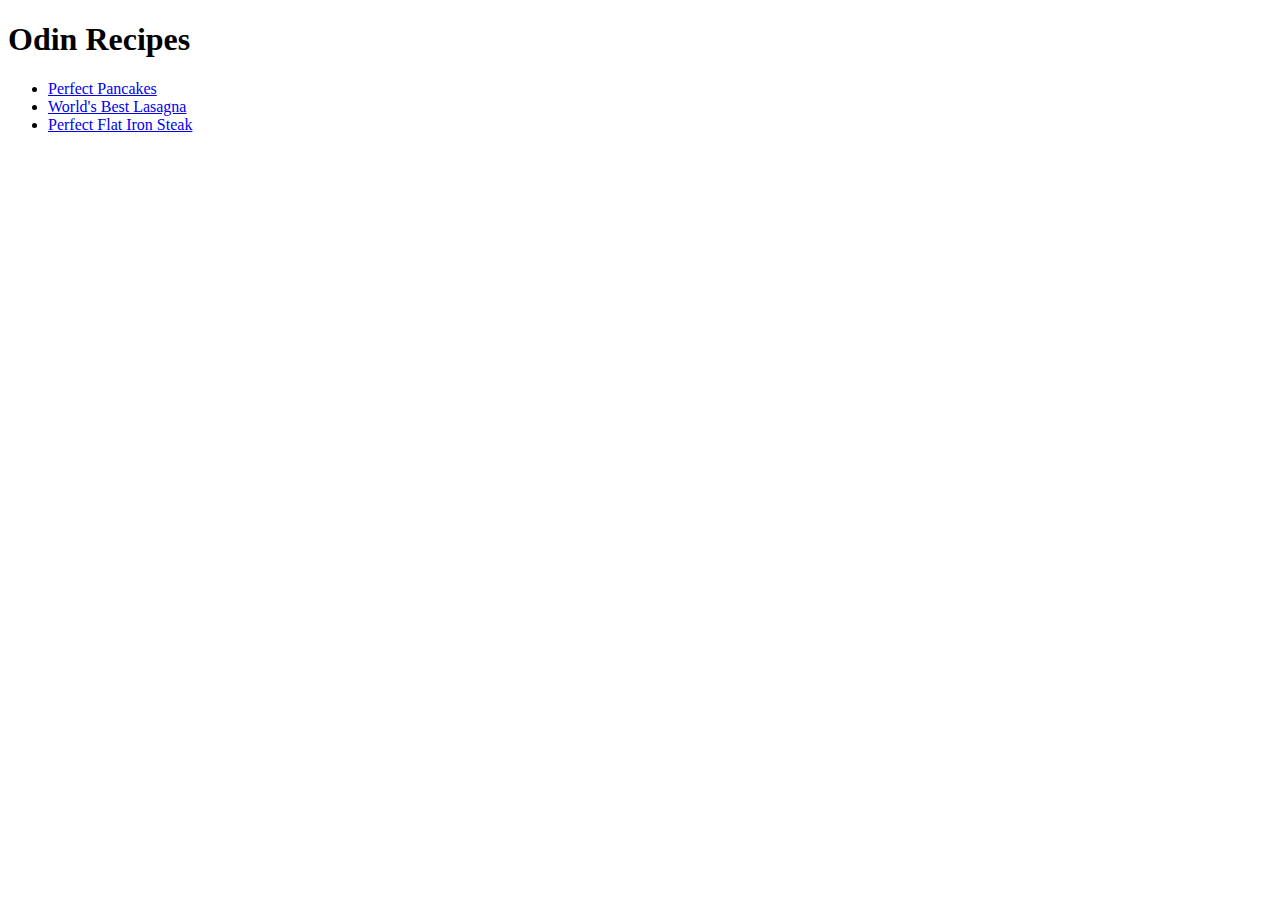
==== index.html @ d6b63841 "Add navigation links to the homepage" ====
<!DOCTYPE html>
<html lang="en">
<head>
    <meta charset="UTF-8">
    <meta name="viewport" content="width=device-width, initial-scale=1.0">
    <title>Odin Recipes</title>
</head>
<body>
    <h1>Odin Recipes</h1>
    <ul>
        <li><a href="recipes/pancakes.html">Perfect Pancakes</a></li>
        <li><a href="recipes/lasagna.html">World's Best Lasagna</a></li>
        <li><a href="recipes/flat-iron-steak.html">Perfect Flat Iron Steak</a></li>
    </ul>    
</body>
</html>
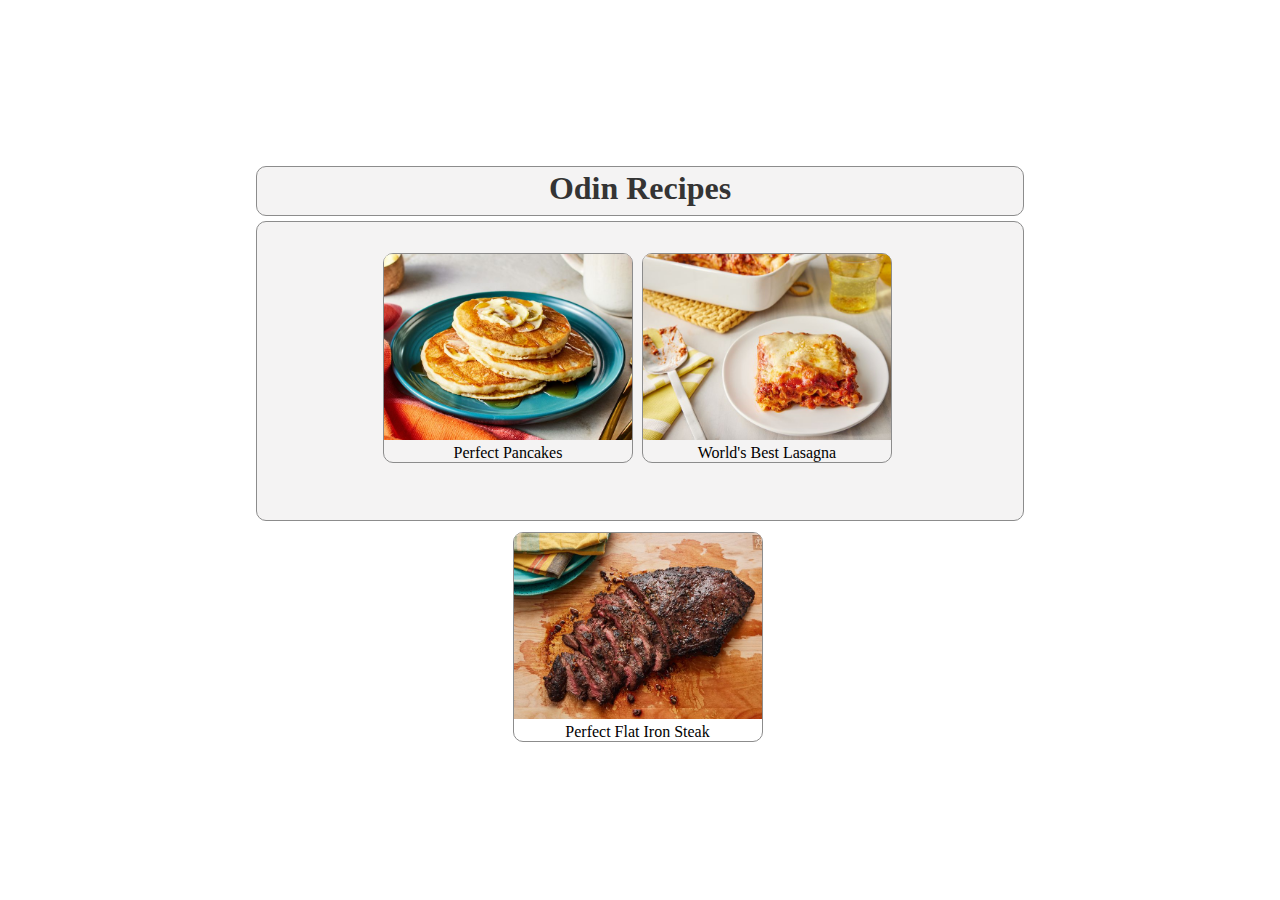
==== commit 34beab0e: "Add style to homepage" ====
--- a/index.html
+++ b/index.html
@@ -4,13 +4,27 @@
     <meta charset="UTF-8">
     <meta name="viewport" content="width=device-width, initial-scale=1.0">
     <title>Odin Recipes</title>
+    <link rel="stylesheet" href="css/styles.css">
 </head>
 <body>
-    <h1>Odin Recipes</h1>
-    <ul>
-        <li><a href="recipes/pancakes.html">Perfect Pancakes</a></li>
-        <li><a href="recipes/lasagna.html">World's Best Lasagna</a></li>
-        <li><a href="recipes/flat-iron-steak.html">Perfect Flat Iron Steak</a></li>
-    </ul>    
+    <div class="header">
+        <h1>Odin Recipes</h1>
+    </div>
+    <div class="recipes">
+          <div class="gallery">
+            <a href="./recipes/pancakes.html"><img src="./img/pancakes.jpg" alt="Pancakes"></a>
+            <div class="description">Perfect Pancakes</div>
+          </div>
+
+          <div class="gallery">
+            <a href="./recipes/lasagna.html"><img src="./img/lasagna.jpg" alt="lasagna"></a>
+            <div class="description">World's Best Lasagna</div>
+          </div>
+
+          <div class="gallery">
+            <a href="./recipes/flat-iron-steak.html"><img src="./img/flat-iron-steak.jpg" alt="Flat Iron Steak"></a>
+            <div class="description">Perfect Flat Iron Steak</div>
+          </div>
+    </div> 
 </body>
 </html>--- a/css/styles.css
+++ b/css/styles.css
@@ -0,0 +1,54 @@
+*{
+  box-sizing: border-box;
+  margin: 0;
+}
+
+body{
+    margin: 13% 0 15% 0;
+}
+
+.header{
+    background-color: rgb(244, 243, 243);
+    color: rgb(52, 52, 52);
+    text-align: center;
+    border: 1.5px solid hsl(0, 0%, 55%);;
+    border-radius: 10px;
+    margin-left: 20%;
+    margin-right: 20%;
+    margin-top: 20px;
+    height: 50px;
+}
+
+.header h1{
+    margin: 3px 0 3px 0;
+}
+
+.recipes {
+    background-color: rgb(244, 243, 243);
+    height: 300px;
+    border: 1.5px solid hsl(0, 0%, 55%);
+    border-radius: 10px;
+    margin-left: 20%;
+    margin-right: 20%;
+    margin-top: 5px;
+    text-align: center;
+}
+
+.gallery{
+    display: inline-block;
+    border: 1.5px solid hsl(0, 0%, 55%);
+    border-radius : 10px;
+    margin: 4% 5px 5% 0;
+    width: 250px;
+}
+
+.gallery:hover{
+    border: 1.5px solid hsl(0, 0%, 0%); 
+}
+
+.gallery img{
+    width: 100%;
+    height: auto;
+    border-top-left-radius: 8px;
+    border-top-right-radius: 8px;
+}